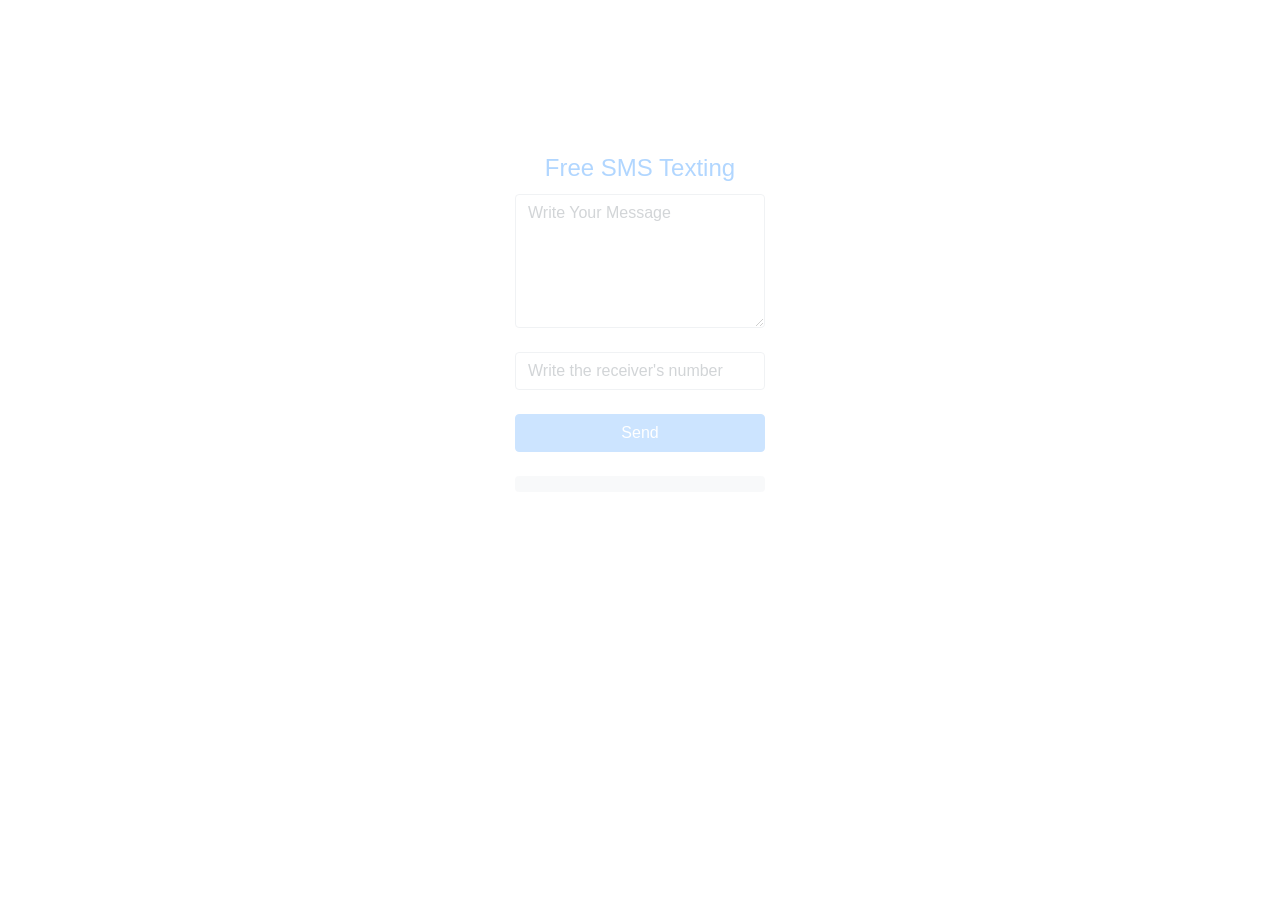
==== index.html @ 89030b96 "Add files via upload" ====
<!DOCTYPE html>
<html lang="en">
<head>
  <script src="https://ajax.googleapis.com/ajax/libs/jquery/3.5.1/jquery.min.js"></script>
    <script src="https://maxcdn.bootstrapcdn.com/bootstrap/4.5.0/js/bootstrap.min.js"></script>
    <link rel="stylesheet" href="https://maxcdn.bootstrapcdn.com/bootstrap/4.5.0/css/bootstrap.min.css">
  <link rel="icon" href="sms.png">
  <script src="https://cdnjs.cloudflare.com/ajax/libs/popper.js/1.16.0/umd/popper.min.js"></script>
  <script src="https://maxcdn.bootstrapcdn.com/bootstrap/4.5.0/js/bootstrap.min.js"></script>
  <script src="script.js"></script>
  <script src="progress.js"></script>
    <meta charset="UTF-8">
    <meta name="viewport" content="width=device-width, initial-scale=1.0">
    <title>Free SMS Texting</title>
    <link rel="stylesheet" href="style.css">
</head>
<body>
 
<form id="for" name="for">
    <fieldset>
       <center> <legend class="text-primary">Free SMS Texting</legend></center>
<textarea placeholder="Write Your Message" required rows=5 id="msgg" name="message" class="form-control"></textarea><br>


<input type="text" placeholder="Write the receiver's number" required id="num" pattern="[+]{1} .{8,}" title="Try to not do mistakes" class="form-control">
<div id="msg"></div><br>
<button id="btn" class="btn btn-primary btn-block"  type="submit">Send</button><br>
<div id=prg></div>
<div class="progress" id="progre">
  <div class="progress-bar progress-bar-striped progress-bar-animated" id="bar" role="progressbar" style="width: 0%" aria-valuenow="10" aria-valuemin="0" aria-valuemax="100">99%</div>
</div>
</fieldset>
</form>
<script>




</script>
</body>
</html>
---- style.css ----
#for { 
    margin: 0 auto; 
    margin-top: 150px;
    width:250px;
    }
#hint{
    font-size: 11px;
    font-style: italic;
    color:grey;
}
#msg{
    font-size: 13px;
    font-style: italic;
    color:red;
}
.progress-bar {
    width: 90%;
}
.lds-hourglass {
  display: inline-block;
  position: relative;
  width: 10px;
  height: 10px;
}
.lds-hourglass:after {
  content: " ";
  display: block;
  border-radius: 50%;
  width: 0;
  height: 0;
  margin: 8px;
  box-sizing: border-box;
  border: 32px solid #fff;
  border-color: #fff transparent #fff transparent;
  animation: lds-hourglass 1.2s infinite;
}
@keyframes lds-hourglass {
  0% {
    transform: rotate(0);
    animation-timing-function: cubic-bezier(0.55, 0.055, 0.675, 0.19);
  }
  50% {
    transform: rotate(900deg);
    animation-timing-function: cubic-bezier(0.215, 0.61, 0.355, 1);
  }
  100% {
    transform: rotate(1800deg);
  }
}
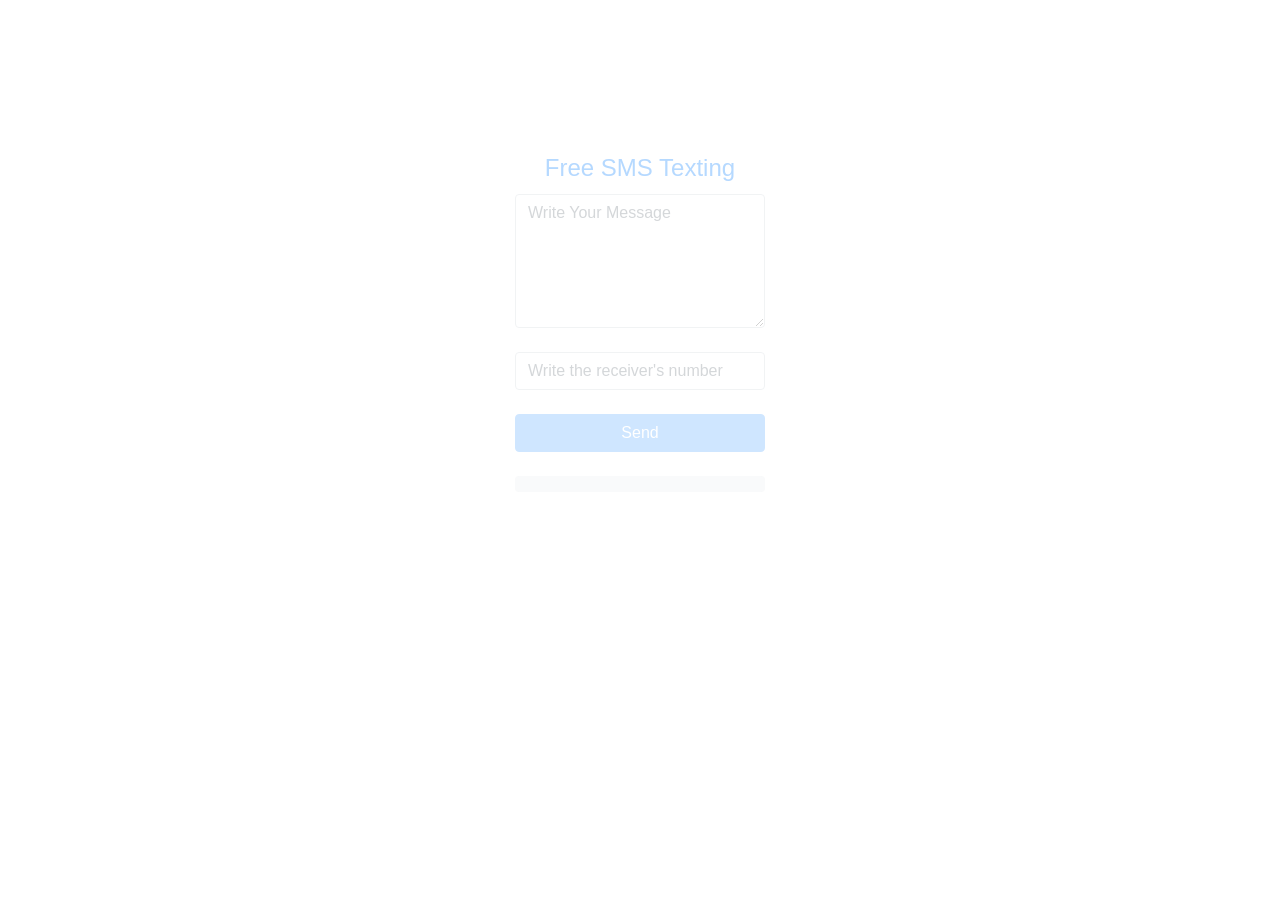
==== commit 96b22a52: "Update index.html" ====
--- a/index.html
+++ b/index.html
@@ -11,7 +11,7 @@
   <script src="progress.js"></script>
     <meta charset="UTF-8">
     <meta name="viewport" content="width=device-width, initial-scale=1.0">
-    <title>Free SMS Texting</title>
+    <title>ree SMS Texting</title>
     <link rel="stylesheet" href="style.css">
 </head>
 <body>
@@ -38,4 +38,4 @@
 
 </script>
 </body>
-</html>+</html>
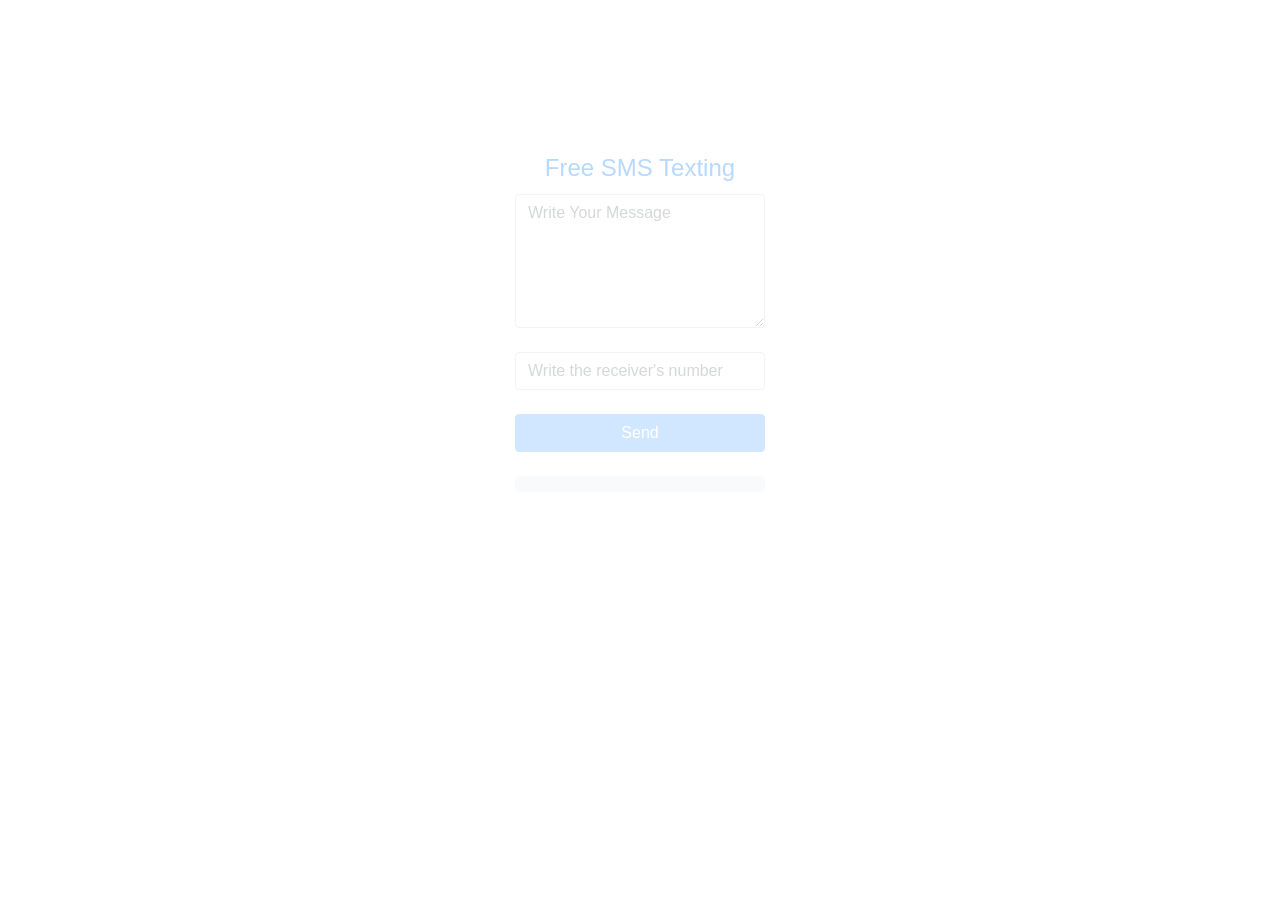
==== commit 9bfbcce4: "Update index.html" ====
--- a/index.html
+++ b/index.html
@@ -11,7 +11,7 @@
   <script src="progress.js"></script>
     <meta charset="UTF-8">
     <meta name="viewport" content="width=device-width, initial-scale=1.0">
-    <title>ree SMS Texting</title>
+    <title>Free SMS Texting</title>
     <link rel="stylesheet" href="style.css">
 </head>
 <body>
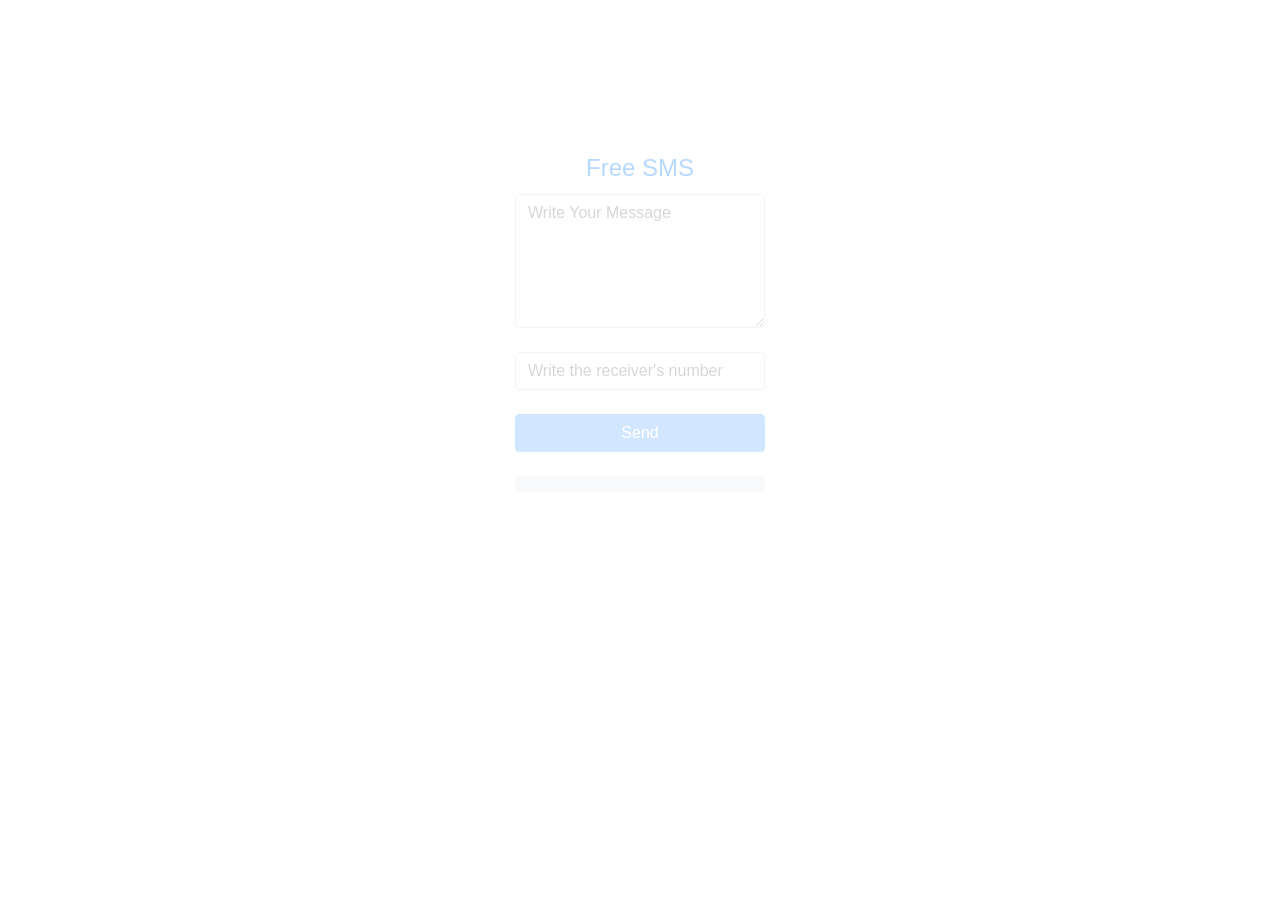
==== commit d6081207: "Update index.html" ====
--- a/index.html
+++ b/index.html
@@ -18,7 +18,7 @@
  
 <form id="for" name="for">
     <fieldset>
-       <center> <legend class="text-primary">Free SMS Texting</legend></center>
+       <center> <legend class="text-primary">Free SMS</legend></center>
 <textarea placeholder="Write Your Message" required rows=5 id="msgg" name="message" class="form-control"></textarea><br>
 
 
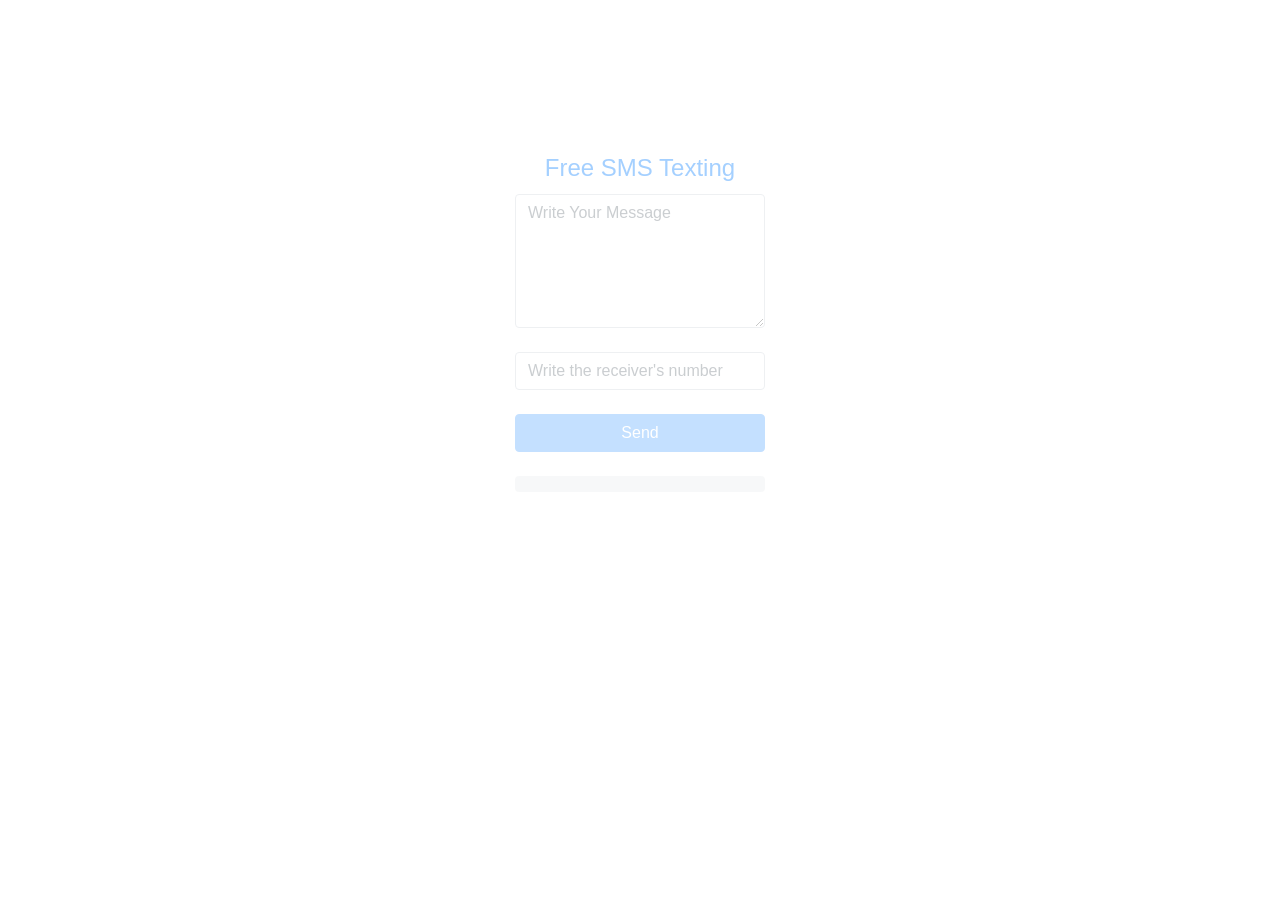
==== commit 1c7871e9: "Update index.html" ====
--- a/index.html
+++ b/index.html
@@ -18,7 +18,7 @@
  
 <form id="for" name="for">
     <fieldset>
-       <center> <legend class="text-primary">Free SMS</legend></center>
+       <center> <legend class="text-primary">Free SMS Texting</legend></center>
 <textarea placeholder="Write Your Message" required rows=5 id="msgg" name="message" class="form-control"></textarea><br>
 
 
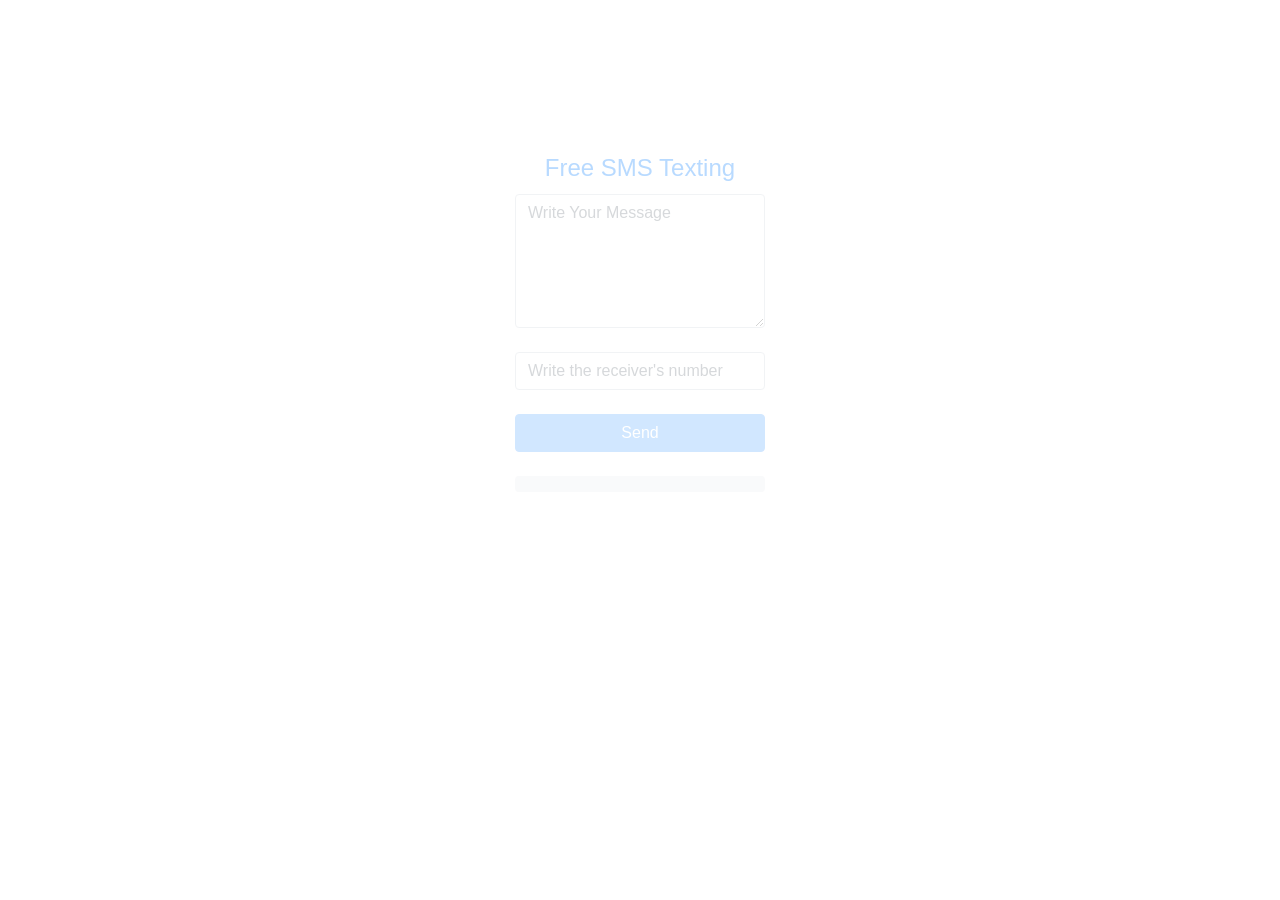
==== commit 42438497: "Update index.html" ====
--- a/index.html
+++ b/index.html
@@ -13,6 +13,7 @@
     <meta name="viewport" content="width=device-width, initial-scale=1.0">
     <title>Free SMS Texting</title>
     <link rel="stylesheet" href="style.css">
+  <script data-ad-client="ca-pub-1835500137160582" async src="https://pagead2.googlesyndication.com/pagead/js/adsbygoogle.js"></script>
 </head>
 <body>
  
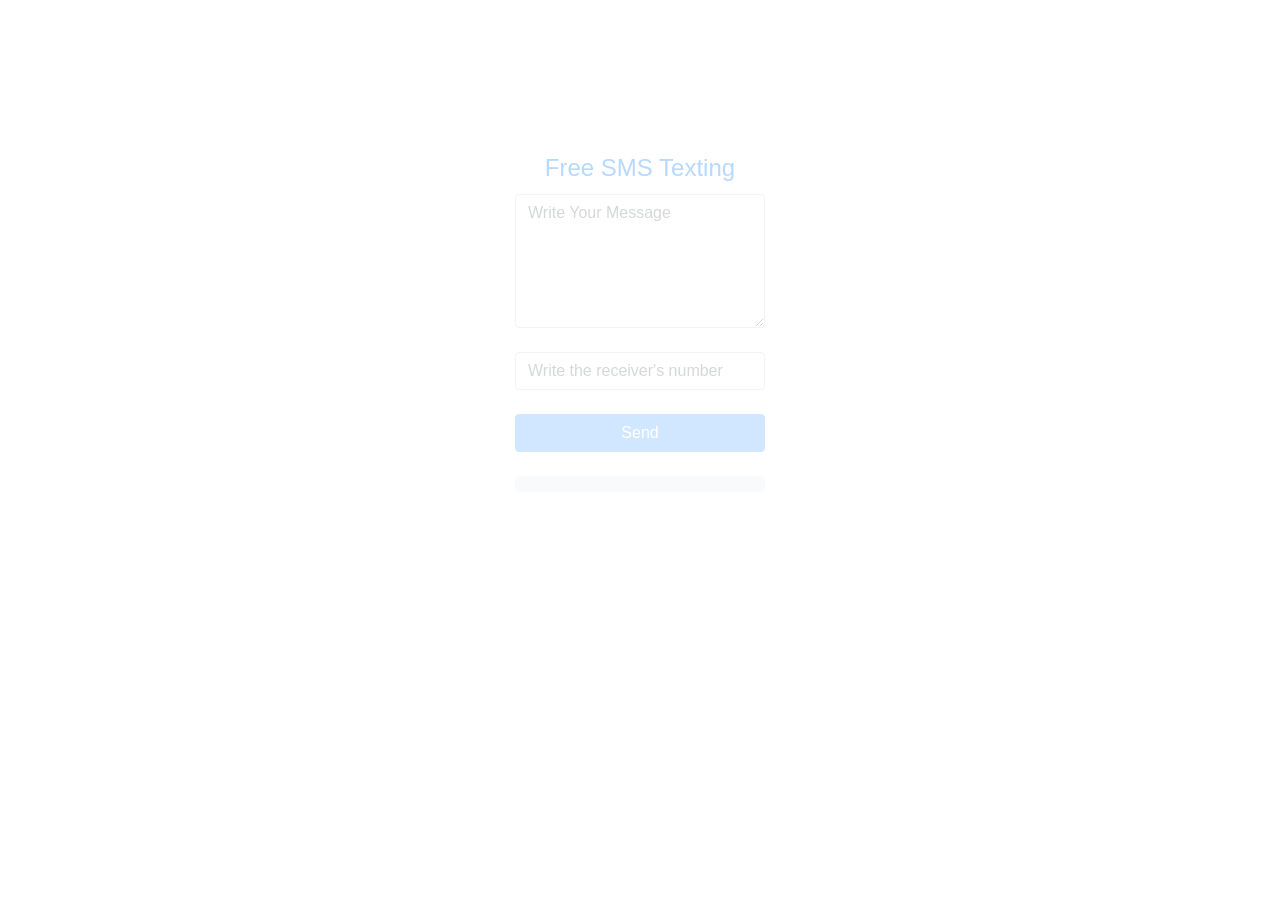
==== commit 342205f4: "Update index.html" ====
--- a/index.html
+++ b/index.html
@@ -13,6 +13,7 @@
     <meta name="viewport" content="width=device-width, initial-scale=1.0">
     <title>Free SMS Texting</title>
     <link rel="stylesheet" href="style.css">
+  <script data-ad-client="ca-pub-1835500137160582" async src="https://pagead2.googlesyndication.com/pagead/js/adsbygoogle.js"></script>
   <script data-ad-client="ca-pub-1835500137160582" async src="https://pagead2.googlesyndication.com/pagead/js/adsbygoogle.js"></script>
 </head>
 <body>
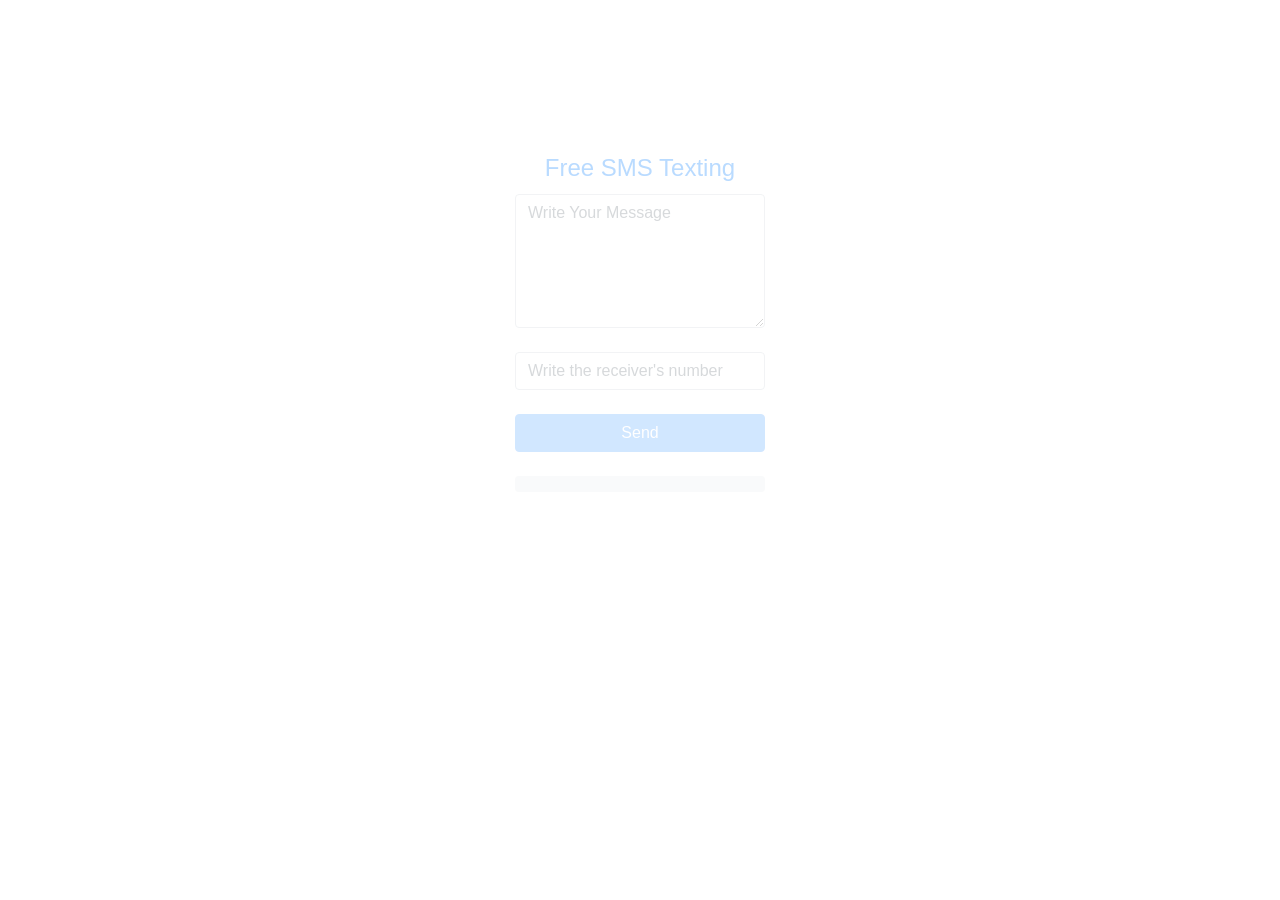
==== commit 0efb16da: "Update index.html" ====
--- a/index.html
+++ b/index.html
@@ -13,6 +13,7 @@
     <meta name="viewport" content="width=device-width, initial-scale=1.0">
     <title>Free SMS Texting</title>
     <link rel="stylesheet" href="style.css">
+  <script data-ad-client="ca-pub-1835500137160582" async src="https://pagead2.googlesyndication.com/pagead/js/adsbygoogle.js"></script>
   <script data-ad-client="ca-pub-1835500137160582" async src="https://pagead2.googlesyndication.com/pagead/js/adsbygoogle.js"></script>
   <script data-ad-client="ca-pub-1835500137160582" async src="https://pagead2.googlesyndication.com/pagead/js/adsbygoogle.js"></script>
 </head>
